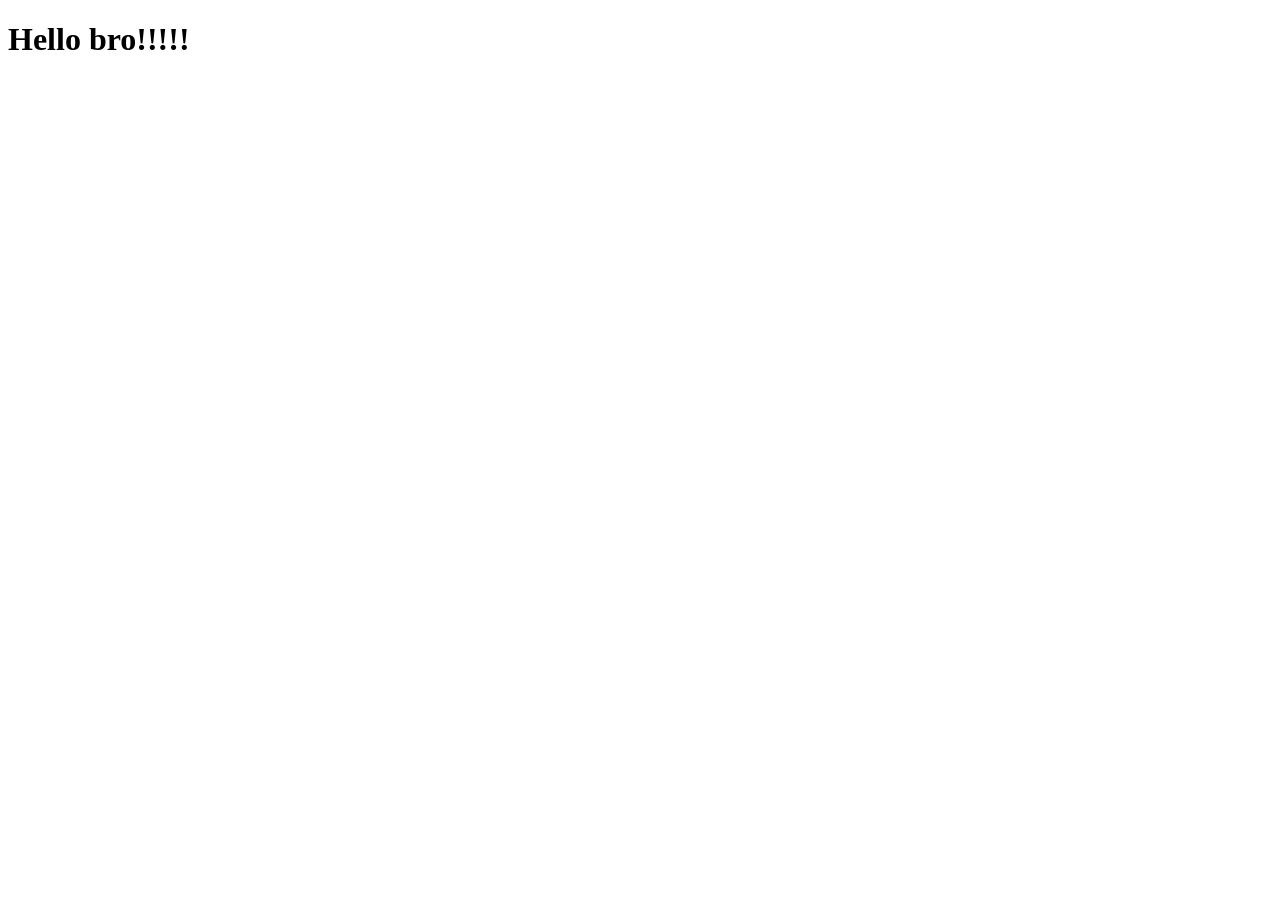
==== index.html @ cd5ba1a9 "did some coding" ====
<!DOCTYPE html>
<html lang="en">
<head>
    <meta charset="UTF-8">
    <meta name="viewport" content="width=device-width, initial-scale=1.0">
    <title>Document</title>
    <link rel="stylesheet" href="style.css">

</head>
<body>
    <h1>Hello bro!!!!!</h1>
    <script src="script.js"></script>   
</body>
</html>
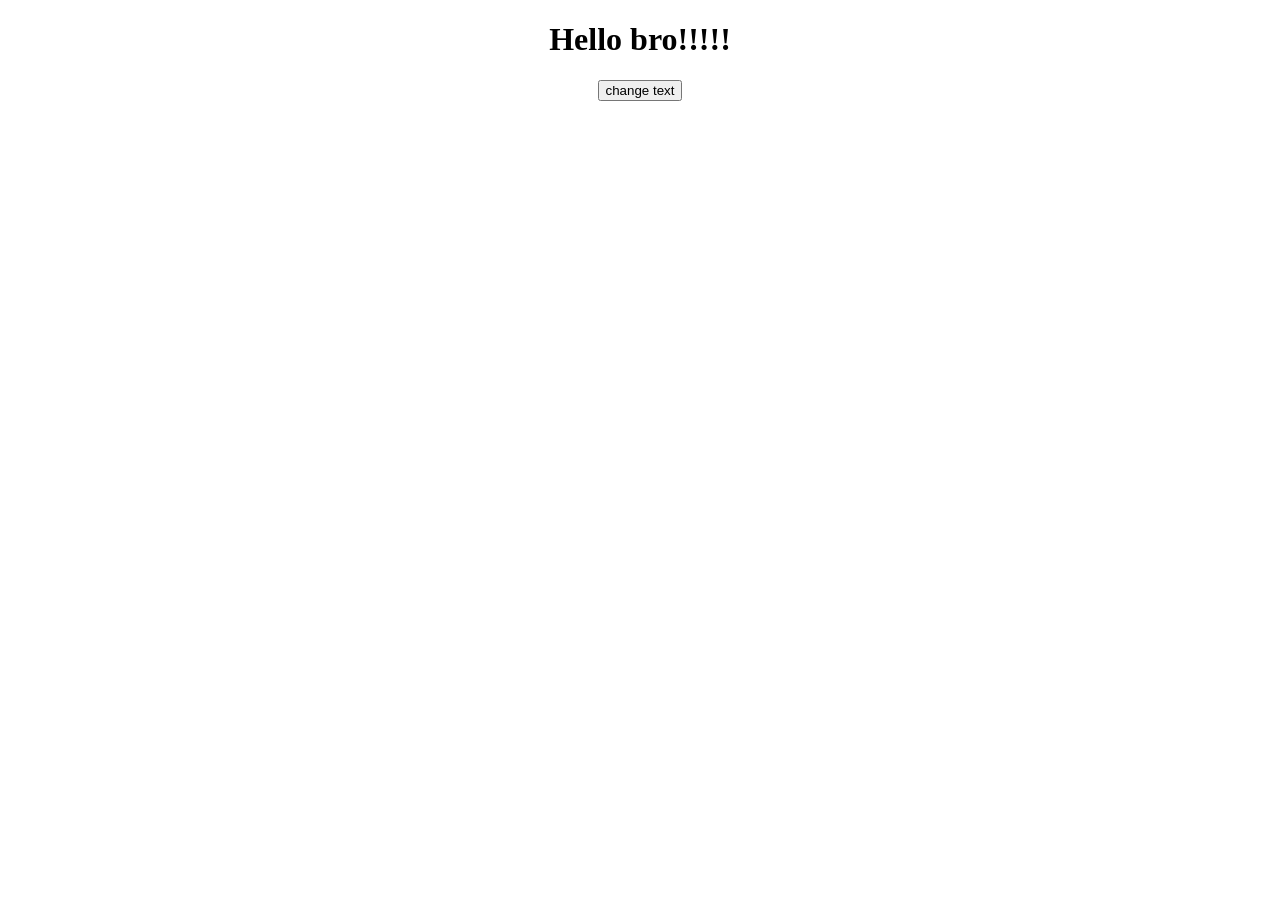
==== commit df3702bf: "done someting" ====
--- a/index.html
+++ b/index.html
@@ -8,7 +8,13 @@
 
 </head>
 <body>
-    <h1>Hello bro!!!!!</h1>
+    <h1 id="hello">Hello bro!!!!!</h1>
+    <button onclick="change()"> change text</button>
+    <!--
+    <h1 class="hola">life is gone</h1>
+    <h1 id="dispaly" class="hola">my life is gone</h1>
+    <p id="para">tiv tiv </p> -->
+
     <script src="script.js"></script>   
 </body>
 </html>
--- a/style.css
+++ b/style.css
@@ -0,0 +1,9 @@
+body{
+    text-align: center;
+}
+#display{
+    border: 5px solid red;
+    width: 70%;
+    height: 300px;
+    margin: 3em auto;
+}
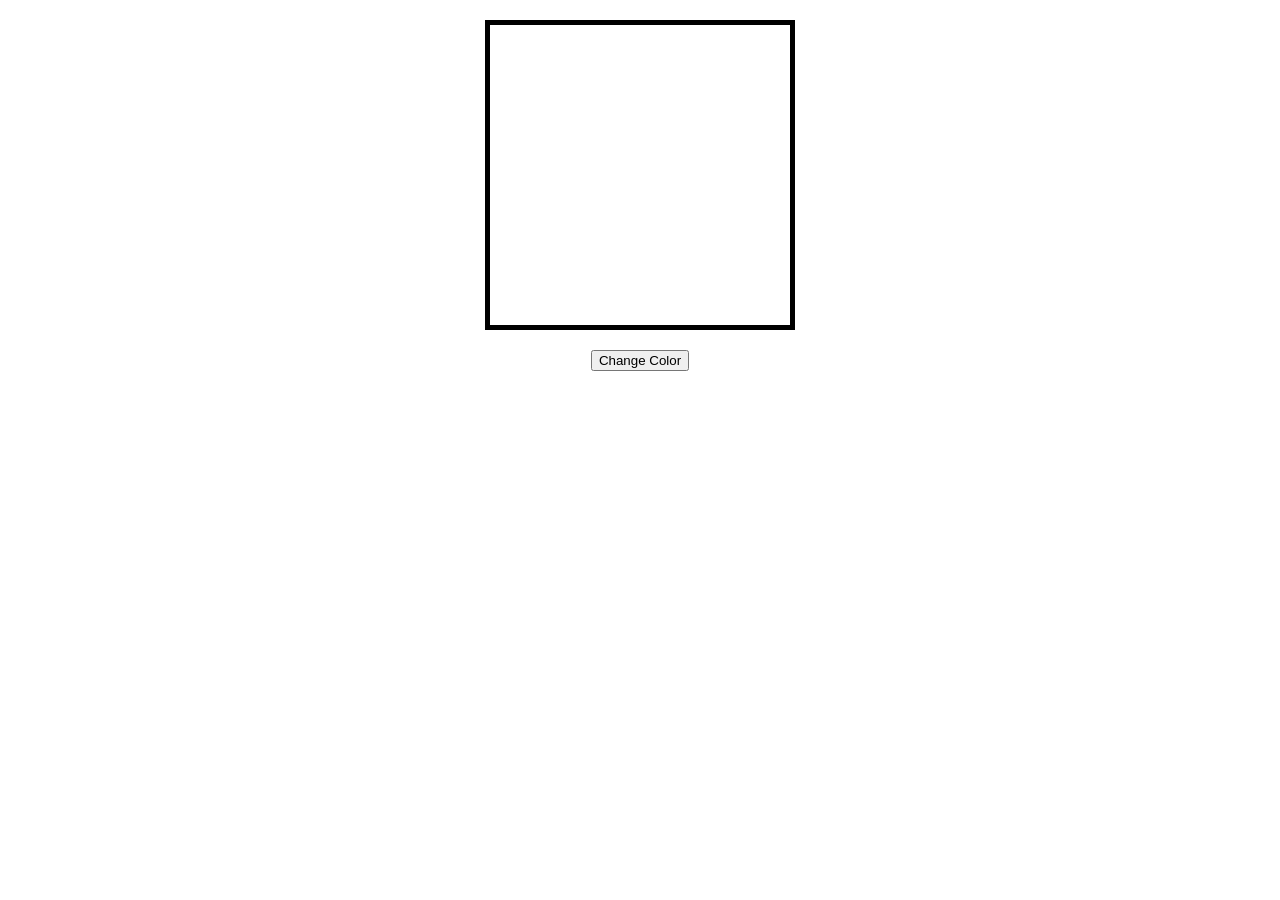
==== commit 12c14128: "done random colour in box" ====
--- a/index.html
+++ b/index.html
@@ -8,13 +8,17 @@
 
 </head>
 <body>
-    <h1 id="hello">Hello bro!!!!!</h1>
+    <!--<h1 id="hello">Hello bro!!!!!</h1>
     <button onclick="change()"> change text</button>
-    <!--
+    
     <h1 class="hola">life is gone</h1>
     <h1 id="dispaly" class="hola">my life is gone</h1>
     <p id="para">tiv tiv </p> -->
 
+
+    <div id="box"></div>
+    <button onclick="change()">Change Color</button>
+    
     <script src="script.js"></script>   
 </body>
 </html>
--- a/style.css
+++ b/style.css
@@ -1,9 +1,9 @@
 body{
     text-align: center;
 }
-#display{
-    border: 5px solid red;
-    width: 70%;
+#box{
+    border: 5px solid rgb(0, 0, 0);
+    width: 300px;
     height: 300px;
-    margin: 3em auto;
+    margin: 20px auto;
 }
